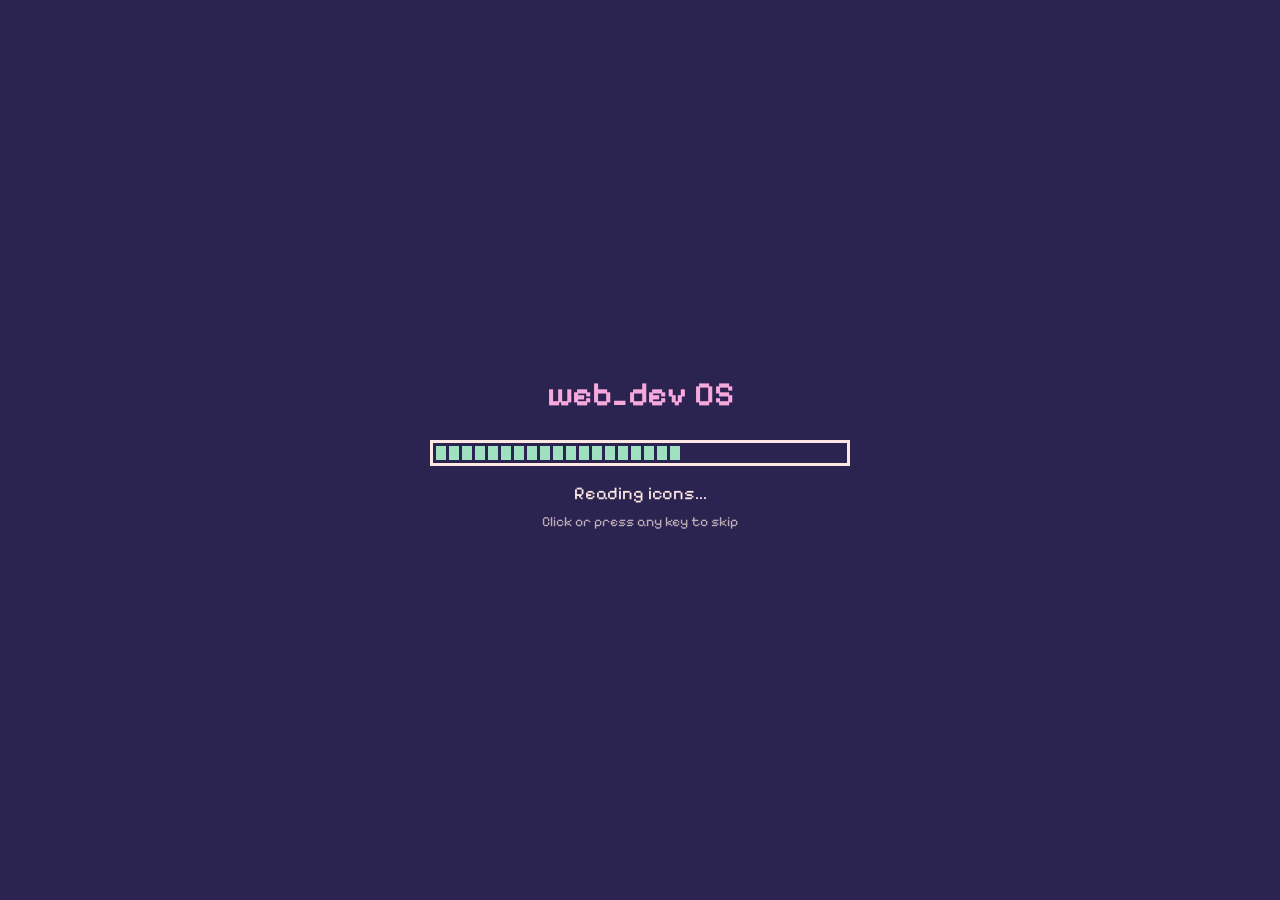
==== index.html @ 63999df5 "Add web_dev" ====
<!DOCTYPE html>
<html lang="en">
<head>
<meta charset="UTF-8">
<meta name="viewport" content="width=device-width, initial-scale=1">
<title>Web Dev Projects</title>
<script>
  try { if (sessionStorage.getItem("webdev:booted")) document.documentElement.classList.add("booted"); }
  catch (err) { document.documentElement.classList.add("booted"); }
</script>

<link rel="icon" type="image/png" href="assets/page_icon.png">
<link rel="preconnect" href="https://fonts.googleapis.com">
<link rel="preconnect" href="https://fonts.gstatic.com" crossorigin>
<link href="https://fonts.googleapis.com/css2?family=Pixelify+Sans:wght@400;600&display=swap" rel="stylesheet">
<link href="https://cdn.jsdelivr.net/npm/bootstrap@5.3.3/dist/css/bootstrap.min.css" rel="stylesheet">
<link href="assets/css/style.css" rel="stylesheet">
<link href="assets/css/desktop.css" rel="stylesheet">
</head>
<body class="d-flex flex-column min-vh-100">
<div class="boot-screen" id="boot" role="status" aria-live="polite">
  <div class="boot-box">
    <p class="boot-title">web_dev OS</p>
    <div class="boot-bar"><div class="fill" id="boot-fill"></div></div>
    <p class="boot-text" id="boot-text">Starting up...</p>
    <p class="boot-skip">Click or press any key to skip</p>
  </div>
</div>


<div class="flex-grow-1 d-flex flex-column flex-md-row">

  <!-- Desktop shortcuts -->
  <nav class="desktop-icons d-flex flex-row flex-md-column flex-wrap align-items-start gap-2 p-3" aria-label="Desktop shortcuts">

    <a class="shortcut d-flex flex-column align-items-center gap-1" href="https://regentesophia.github.io" aria-label="Back to portfolio">
      <img src="assets/portfolio_icon.png" alt="" width="56" height="56">
      <svg class="fallback" viewBox="0 0 16 16" aria-hidden="true" style="display:none">
        <path d="M8 1 L15 7 H13 V14 H3 V7 H1 Z" fill="#fde7e4" stroke="#2b2350" stroke-width="1" stroke-linejoin="round"/>
        <path d="M8 1 L15 7 H1 Z" fill="#f6a9dc" stroke="#2b2350" stroke-width="1" stroke-linejoin="round"/>
        <rect x="7" y="10" width="3" height="4" fill="#b7a4ec" stroke="#2b2350" stroke-width="1"/>
      </svg>
      <span class="label">Portfolio</span>
    </a>

    <a class="shortcut d-flex flex-column align-items-center gap-1" href="https://github.com/regentesophia" target="_blank" rel="noopener" aria-label="GitHub profile (opens in a new tab)">
      <img src="assets/github_icon.png" alt="" width="56" height="56">
      <svg class="fallback" viewBox="0 0 16 16" aria-hidden="true" style="display:none">
        <path d="M2 2 L6 4.5 H10 L14 2 V9 Q14 14 8 14 Q2 14 2 9 Z" fill="#b7a4ec" stroke="#2b2350" stroke-width="1" stroke-linejoin="round"/>
        <rect x="5" y="7" width="2" height="2" fill="#2b2350"/>
        <rect x="9" y="7" width="2" height="2" fill="#2b2350"/>
      </svg>
      <span class="label">GitHub</span>
    </a>

    <a class="shortcut d-flex flex-column align-items-center gap-1" href="mailto:regentesophia@gmail.com" aria-label="Send an email to regentesophia@gmail.com">
      <img src="assets/mail_icon.png" alt="" width="56" height="56">
      <svg class="fallback" viewBox="0 0 16 16" aria-hidden="true" style="display:none">
        <rect x="1" y="3" width="14" height="10" fill="#fde7e4" stroke="#2b2350" stroke-width="1"/>
        <path d="M1 3 L8 9 L15 3" fill="#f6a9dc" stroke="#2b2350" stroke-width="1" stroke-linejoin="round"/>
      </svg>
      <span class="label">Mail</span>
    </a>

    <button type="button" class="shortcut d-flex flex-column align-items-center gap-1" data-action="recycle" aria-label="Recycle Bin">
      <img src="assets/recycle_bin_icon.png" alt="" width="56" height="56">
      <svg class="fallback" viewBox="0 0 16 16" aria-hidden="true" style="display:none">
        <rect x="2" y="2" width="12" height="2" fill="#fde7e4" stroke="#2b2350" stroke-width="1"/>
        <path d="M3 4 H13 L12 14 H4 Z" fill="#9fe0c0" stroke="#2b2350" stroke-width="1" stroke-linejoin="round"/>
        <path d="M6 6 V12 M8 6 V12 M10 6 V12" stroke="#2b2350" stroke-width="1"/>
      </svg>
      <span class="label">Recycle Bin</span>
    </button>

  </nav>

  <main class="desktop-area flex-grow-1 d-flex align-items-center justify-content-center px-3 py-4">
    <section class="retro-window" aria-label="web_dev projects" data-icon="page_icon.png">

      <div class="retro-titlebar d-flex align-items-center gap-2">
        <span class="name flex-grow-1">web_dev</span>
        <button type="button" class="retro-winbtn d-flex align-items-center justify-content-center" data-win="min" aria-label="Minimize">_</button>
        <button type="button" class="retro-winbtn d-flex align-items-center justify-content-center" data-win="max" aria-label="Maximize">&#9633;</button>
        <button type="button" class="retro-winbtn d-flex align-items-center justify-content-center" data-win="close" aria-label="Close">x</button>
      </div>

      <div class="retro-menubar d-flex gap-3" aria-hidden="true">
        <span>File</span><span>Edit</span><span>View</span><span>Help</span>
      </div>

      <div class="retro-toolbar d-flex align-items-center gap-2">
        <a class="btn btn-retro btn-sm" href="https://regentesophia.github.io">&lt; Back</a>
        <span>Address</span>
        <span class="retro-path flex-grow-1 text-truncate">C:\portfolio\web_dev</span>
      </div>

      <div class="retro-body">
        <div class="row g-2">

          <!-- Details pane -->
          <div class="col-12 col-md-4 col-lg-3">
            <aside class="retro-details h-100" id="details" aria-live="polite">
              <div class="details-empty">
                <p class="details-title">File Details</p>
                <p class="details-text">Select a file to see its details.</p>
              </div>

              <div class="details-file" hidden>
                <div class="details-icon">
                  <img id="d-icon" src="assets/bento_icon.png" alt="" width="64" height="64">
                  <svg class="fallback" viewBox="0 0 16 16" aria-hidden="true" style="display:none">
                    <rect x="1" y="1" width="14" height="14" fill="#fde7e4" stroke="#2b2350" stroke-width="1"/>
                    <rect x="2" y="2" width="6" height="6" fill="#f6a9dc"/>
                    <rect x="9" y="2" width="5" height="3" fill="#b7a4ec"/>
                    <rect x="9" y="6" width="5" height="8" fill="#9fe0c0"/>
                    <rect x="2" y="9" width="6" height="5" fill="#b7a4ec"/>
                  </svg>
                </div>
                <p class="details-title" id="d-name"></p>
                <dl class="details-meta">
                  <dt>Type</dt><dd id="d-type"></dd>
                  <dt>Modified</dt><dd id="d-modified"></dd>
                </dl>
                <p class="details-text" id="d-desc"></p>
                <a class="btn btn-retro btn-sm" id="d-open" href="#">Open</a>
              </div>
            </aside>
          </div>

          <!-- File area -->
          <div class="col-12 col-md-8 col-lg-9">
            <div class="retro-content h-100" id="files">
              <div class="row row-cols-3 row-cols-sm-4 row-cols-lg-5 g-3">

                <div class="col">
                  <a class="file d-flex flex-column align-items-center gap-2"
                     href="activity01_bento/index.html" id="bento" aria-label="Open activity01_bento"
                     data-name="activity01_bento"
                     data-type="Web project"
                     data-modified="Oct 13, 2026"
                     data-desc="A retro-themed to-do board with tasks, deadlines, a sticky note and a focus timer. Saves in your browser.">
                    <img src="assets/bento_icon.png" alt="" width="64" height="64">
                    <svg class="fallback" viewBox="0 0 16 16" aria-hidden="true" style="display:none">
                      <rect x="1" y="1" width="14" height="14" fill="#fde7e4" stroke="#2b2350" stroke-width="1"/>
                      <rect x="2" y="2" width="6" height="6" fill="#f6a9dc"/>
                      <rect x="9" y="2" width="5" height="3" fill="#b7a4ec"/>
                      <rect x="9" y="6" width="5" height="8" fill="#9fe0c0"/>
                      <rect x="2" y="9" width="6" height="5" fill="#b7a4ec"/>
                    </svg>
                    <span class="label">activity01_bento</span>
                  </a>
                </div>

              </div>
            </div>
          </div>

        </div>
      </div>

      <div class="retro-statusbar d-flex justify-content-between">
        <span>1 object(s)</span>
        <span id="hint">Double-click to open</span>
      </div>

    </section>
  </main>

</div>

<footer class="retro-taskbar d-flex align-items-center gap-2">
  <button type="button" class="start" id="start-button" aria-haspopup="menu" aria-expanded="false">Start</button>
  <button type="button" class="task" aria-pressed="true">web_dev</button>
  <span class="clock ms-auto" id="clock">--:--</span>
</footer>

<!-- Recycle Bin message -->
<dialog class="retro-dialog" id="recycle-dialog" aria-labelledby="rd-title">
  <div class="retro-titlebar"><span class="name" id="rd-title">Recycle Bin</span></div>
  <div class="p-3">
    <p class="mb-3">The Recycle Bin is empty.</p>
    <form method="dialog" class="text-end">
      <button class="btn btn-retro btn-sm">OK</button>
    </form>
  </div>
</dialog>

<script src="assets/js/main.js"></script>
<script src="assets/js/desktop.js"></script>
</body>
</html>
---- assets/css/style.css ----
/* Retro desktop theme for web_dev landing page.
   Loaded after Bootstrap, so these rules override its defaults. */

:root {
  --desktop: #3e8b95;
  --desktop-dot: #3a8089;
  --ink: #2b2350;
  --cream: #fde7e4;
  --paper: #fff6f4;
  --pink: #f6a9dc;
  --lavender: #b7a4ec;
  --mint: #9fe0c0;
  --lilac: #ece6fb;
  --shadow: #1f4f57;
}

body {
  font-family: "Pixelify Sans", "Courier New", monospace;
  color: var(--ink);
  background-color: var(--desktop);
  background-image: radial-gradient(var(--desktop-dot) 1px, transparent 1px);
  background-size: 4px 4px;
  padding-top: env(safe-area-inset-top, 0px);
}

/* Window */
.retro-window {
  width: min(1000px, 100%);
  background: var(--cream);
  border: 3px solid var(--ink);
  box-shadow: 6px 6px 0 var(--shadow);
}

.retro-titlebar {
  background: var(--lavender);
  border-bottom: 3px solid var(--ink);
  padding: 4px 6px;
}
.retro-titlebar .name { font-weight: 600; font-size: 18px; }

.retro-winbtn {
  width: 22px;
  height: 22px;
  background: var(--cream);
  border: 2px solid var(--ink);
  box-shadow: inset -2px -2px 0 var(--pink);
  font-size: 14px;
  line-height: 1;
}

.retro-menubar {
  background: var(--pink);
  border-bottom: 3px solid var(--ink);
  padding: 3px 12px;
  font-size: 16px;
}

.retro-toolbar {
  border-bottom: 3px solid var(--ink);
  padding: 6px 10px;
  font-size: 16px;
}
.retro-path {
  background: var(--paper);
  border: 2px solid var(--ink);
  padding: 2px 8px;
}

/* Retro button (Bootstrap .btn base, restyled) */
.btn-retro {
  --bs-btn-color: var(--ink);
  --bs-btn-bg: var(--cream);
  --bs-btn-border-color: var(--ink);
  --bs-btn-hover-color: var(--ink);
  --bs-btn-hover-bg: var(--lavender);
  --bs-btn-hover-border-color: var(--ink);
  --bs-btn-active-color: var(--ink);
  --bs-btn-active-bg: var(--lavender);
  --bs-btn-active-border-color: var(--ink);
  --bs-btn-focus-shadow-rgb: 43, 35, 80;
  --bs-btn-border-width: 2px;
  --bs-btn-border-radius: 0;
  --bs-btn-padding-y: 1px;
  --bs-btn-padding-x: 10px;
  --bs-btn-font-size: 16px;
  font-family: inherit;
  box-shadow: inset -2px -2px 0 var(--pink);
  white-space: nowrap;
}
.btn-retro:active { box-shadow: inset 2px 2px 0 var(--pink); }

.retro-body { margin: 10px; }

.retro-content {
  min-height: 420px;
  padding: 18px;
  background: var(--paper);
  border: 3px solid var(--ink);
  box-shadow: inset 3px 3px 0 var(--pink);
}

.retro-statusbar {
  padding: 4px 12px 8px;
  font-size: 15px;
}

/* File icon */
.file {
  width: 100%;
  padding: 8px 4px;
  color: var(--ink);
  text-decoration: none;
  text-align: center;
  border: 2px solid transparent;
  cursor: pointer;
  outline: none;
}
.file:hover { color: var(--ink); }
.file img,
.file .fallback {
  width: 64px;
  height: 64px;
  image-rendering: pixelated;
  object-fit: contain;
}
.file .label {
  font-size: 16px;
  line-height: 1.15;
  padding: 1px 4px;
  word-break: break-word;
}
.file.selected,
.file:focus-visible { border: 2px dotted var(--ink); }
.file.selected .label,
.file:focus-visible .label {
  background: var(--ink);
  color: var(--cream);
}

/* Details pane */
.retro-details {
  padding: 14px;
  background: var(--lilac);
  border: 3px solid var(--ink);
  box-shadow: inset 3px 3px 0 var(--lavender);
}
.details-title {
  margin: 0 0 8px;
  font-weight: 600;
  font-size: 18px;
  line-height: 1.15;
  word-break: break-word;
}
.details-text {
  margin: 0 0 12px;
  font-size: 15px;
  line-height: 1.3;
}
.details-icon { margin-bottom: 10px; }
.details-icon img,
.details-icon .fallback {
  width: 64px;
  height: 64px;
  image-rendering: pixelated;
  object-fit: contain;
}
.details-meta {
  display: grid;
  grid-template-columns: auto 1fr;
  gap: 2px 10px;
  margin: 0 0 12px;
  padding: 8px 0;
  border-top: 2px solid var(--ink);
  border-bottom: 2px solid var(--ink);
  font-size: 15px;
}
.details-meta dt { font-weight: 600; }
.details-meta dd { margin: 0; }

/* Desktop shortcuts (sit on the teal desktop, outside the window) */
.desktop-icons { flex: 0 0 auto; }
@media (min-width: 768px) {
  .desktop-icons { width: 128px; }
}
.desktop-area { min-width: 0; }

.shortcut {
  width: 96px;
  padding: 6px 4px;
  background: none;
  border: 2px solid transparent;
  color: var(--cream);
  font: inherit;
  text-align: center;
  text-decoration: none;
  cursor: pointer;
  outline: none;
}
.shortcut:hover { color: var(--cream); }
.shortcut img,
.shortcut .fallback {
  width: 56px;
  height: 56px;
  image-rendering: pixelated;
  object-fit: contain;
  filter: drop-shadow(2px 2px 0 var(--shadow));
}
.shortcut .label {
  font-size: 16px;
  line-height: 1.15;
  padding: 1px 4px;
  text-shadow: 1px 1px 0 var(--shadow);
  word-break: break-word;
}
.shortcut.selected,
.shortcut:focus-visible { border: 2px dotted var(--cream); }
.shortcut.selected .label,
.shortcut:focus-visible .label {
  background: var(--ink);
  color: var(--cream);
  text-shadow: none;
}

/* Message dialog */
.retro-dialog {
  width: min(320px, 90vw);
  padding: 0;
  color: var(--ink);
  font-family: inherit;
  background: var(--cream);
  border: 3px solid var(--ink);
  box-shadow: 6px 6px 0 var(--shadow);
}
.retro-dialog::backdrop { background: rgba(31, 79, 87, 0.55); }
.retro-dialog .retro-titlebar .name { font-weight: 600; font-size: 18px; }

/* Taskbar */
.retro-taskbar {
  background: var(--pink);
  border-top: 3px solid var(--ink);
  padding: 6px 8px calc(6px + env(safe-area-inset-bottom, 0px));
  font-size: 17px;
}
.retro-taskbar .start,
.retro-taskbar .task,
.retro-taskbar .clock {
  border: 2px solid var(--ink);
  background: var(--cream);
  padding: 2px 12px;
}
.retro-taskbar .start { font-weight: 600; box-shadow: inset -2px -2px 0 var(--lavender); }
.retro-taskbar .task { flex: 1; max-width: 220px; background: var(--lavender); }

@media (max-width: 480px) {
  .retro-content { min-height: 240px; }
}
---- assets/css/desktop.css ----
/* Shared desktop behavior styles: window buttons, Start menu, boot screen,
   pop-in animation and pixel cursors. Load this AFTER style.css (and bento.css). */

/* ---------- Window buttons and title bar ---------- */
.retro-titlebar { user-select: none; touch-action: none; }
.retro-winbtn {
  padding: 0;
  color: var(--ink);
  font-family: inherit;
}
.retro-winbtn:hover { background: var(--pink); }
.retro-winbtn:active { box-shadow: inset 2px 2px 0 var(--pink); }
.retro-winbtn:focus-visible { outline: 2px dotted var(--ink); outline-offset: 1px; }

/* Pop-in animation (used when a window is reopened or restored) */
@keyframes win-pop {
  0%   { transform: scale(0.2); opacity: 0; }
  60%  { transform: scale(1.04); opacity: 1; }
  100% { transform: scale(1); opacity: 1; }
}
.retro-window.pop-in {
  transform-origin: center;
  animation: win-pop 0.4s steps(6, end) both;
}

/* Maximized window */
.retro-window.is-maximized {
  display: flex;
  flex-direction: column;
  align-self: stretch;
  width: 100%;
  max-width: none;
}
.retro-window.is-maximized .retro-body {
  display: flex;
  flex-direction: column;
  flex: 1 1 auto;
}
.retro-window.is-maximized .retro-body > * { flex: 1 1 auto; }

/* ---------- Taskbar buttons ---------- */
.retro-taskbar { position: relative; }
.retro-taskbar .start,
.retro-taskbar .task {
  color: var(--ink);
  font: inherit;
  text-align: left;
}
.retro-taskbar .start { font-weight: 600; }
.retro-taskbar .start[aria-expanded="true"] {
  background: var(--lavender);
  box-shadow: inset 2px 2px 0 var(--pink);
}
.retro-taskbar .task[aria-pressed="false"] { background: var(--cream); }

/* ---------- Start menu ---------- */
.start-menu {
  position: absolute;
  left: 8px;
  bottom: 100%;
  z-index: 50;
  min-width: 230px;
  padding: 4px;
  background: var(--cream);
  border: 3px solid var(--ink);
  box-shadow: 6px 6px 0 var(--shadow);
}
.start-item {
  display: flex;
  align-items: center;
  gap: 10px;
  width: 100%;
  padding: 6px 10px;
  color: var(--ink);
  font: inherit;
  font-size: 17px;
  text-align: left;
  text-decoration: none;
  background: none;
  border: 0;
  outline: none;
}
.start-item:hover,
.start-item:focus-visible { color: var(--cream); background: var(--ink); }
.start-sep { margin: 4px 2px; border-top: 2px solid var(--ink); }
.start-dot { flex: 0 0 auto; width: 14px; height: 14px; border: 2px solid currentColor; }
.dot-pink { background: var(--pink); }
.dot-lavender { background: var(--lavender); }
.dot-mint { background: var(--mint); }
.dot-lilac { background: var(--lilac); }
.dot-ink { background: var(--ink); }

/* ---------- Reopen icon (shown while the window is closed) ---------- */
.reopen-icon {
  display: flex;
  flex-direction: column;
  align-items: center;
  gap: 4px;
}
.reopen-icon[hidden] { display: none; }
.desktop-icons.desktop-icons-float {
  position: fixed;
  top: 12px;
  left: 12px;
  z-index: 5;
  width: auto;
  padding: 0;
}

/* ---------- Boot screen (landing page) ---------- */
html.booted .boot-screen { display: none; }
.boot-screen {
  position: fixed;
  inset: 0;
  z-index: 2000;
  display: grid;
  place-items: center;
  padding: 24px;
  color: var(--cream);
  font-family: "Pixelify Sans", "Courier New", monospace;
  background: var(--ink);
}
.boot-box { width: min(420px, 100%); text-align: center; }
.boot-title { margin: 0 0 20px; color: var(--pink); font-size: 34px; font-weight: 600; }
.boot-bar { height: 26px; padding: 3px; border: 3px solid var(--cream); }
.boot-bar .fill {
  width: 0;
  height: 100%;
  background: repeating-linear-gradient(90deg, var(--mint) 0 10px, transparent 10px 13px);
  transition: width 0.18s steps(2);
}
.boot-text { margin: 14px 0 4px; font-size: 18px; }
.boot-skip { margin: 0; font-size: 14px; opacity: 0.7; }

/* ---------- Shut Down screen (joke) ---------- */
.shutdown {
  position: fixed;
  inset: 0;
  z-index: 3000;
  display: grid;
  place-content: center;
  gap: 10px;
  padding: 24px;
  color: var(--pink);
  font-family: "Pixelify Sans", "Courier New", monospace;
  text-align: center;
  background: #000;
  outline: none;
}
.shutdown[hidden] { display: none; }
.shutdown p { margin: 0; font-size: 22px; }
.shutdown .small { color: var(--cream); font-size: 14px; opacity: 0.7; }

/* ---------- Pixel cursors ---------- */
html { cursor: url("data:image/svg+xml,%3Csvg xmlns='http://www.w3.org/2000/svg' width='24' height='36' viewBox='0 0 12 18' shape-rendering='crispEdges'%3E%3Crect x='0' y='0' width='1' height='1' fill='%232b2350'/%3E%3Crect x='0' y='1' width='2' height='1' fill='%232b2350'/%3E%3Crect x='0' y='2' width='1' height='1' fill='%232b2350'/%3E%3Crect x='1' y='2' width='1' height='1' fill='%23fde7e4'/%3E%3Crect x='2' y='2' width='1' height='1' fill='%232b2350'/%3E%3Crect x='0' y='3' width='1' height='1' fill='%232b2350'/%3E%3Crect x='1' y='3' width='2' height='1' fill='%23fde7e4'/%3E%3Crect x='3' y='3' width='1' height='1' fill='%232b2350'/%3E%3Crect x='0' y='4' width='1' height='1' fill='%232b2350'/%3E%3Crect x='1' y='4' width='3' height='1' fill='%23fde7e4'/%3E%3Crect x='4' y='4' width='1' height='1' fill='%232b2350'/%3E%3Crect x='0' y='5' width='1' height='1' fill='%232b2350'/%3E%3Crect x='1' y='5' width='4' height='1' fill='%23fde7e4'/%3E%3Crect x='5' y='5' width='1' height='1' fill='%232b2350'/%3E%3Crect x='0' y='6' width='1' height='1' fill='%232b2350'/%3E%3Crect x='1' y='6' width='5' height='1' fill='%23fde7e4'/%3E%3Crect x='6' y='6' width='1' height='1' fill='%232b2350'/%3E%3Crect x='0' y='7' width='1' height='1' fill='%232b2350'/%3E%3Crect x='1' y='7' width='6' height='1' fill='%23fde7e4'/%3E%3Crect x='7' y='7' width='1' height='1' fill='%232b2350'/%3E%3Crect x='0' y='8' width='1' height='1' fill='%232b2350'/%3E%3Crect x='1' y='8' width='7' height='1' fill='%23fde7e4'/%3E%3Crect x='8' y='8' width='1' height='1' fill='%232b2350'/%3E%3Crect x='0' y='9' width='1' height='1' fill='%232b2350'/%3E%3Crect x='1' y='9' width='8' height='1' fill='%23fde7e4'/%3E%3Crect x='9' y='9' width='1' height='1' fill='%232b2350'/%3E%3Crect x='0' y='10' width='1' height='1' fill='%232b2350'/%3E%3Crect x='1' y='10' width='9' height='1' fill='%23fde7e4'/%3E%3Crect x='10' y='10' width='1' height='1' fill='%232b2350'/%3E%3Crect x='0' y='11' width='1' height='1' fill='%232b2350'/%3E%3Crect x='1' y='11' width='6' height='1' fill='%23fde7e4'/%3E%3Crect x='7' y='11' width='5' height='1' fill='%232b2350'/%3E%3Crect x='0' y='12' width='1' height='1' fill='%232b2350'/%3E%3Crect x='1' y='12' width='2' height='1' fill='%23fde7e4'/%3E%3Crect x='3' y='12' width='1' height='1' fill='%232b2350'/%3E%3Crect x='4' y='12' width='2' height='1' fill='%23fde7e4'/%3E%3Crect x='6' y='12' width='1' height='1' fill='%232b2350'/%3E%3Crect x='0' y='13' width='1' height='1' fill='%232b2350'/%3E%3Crect x='1' y='13' width='1' height='1' fill='%23fde7e4'/%3E%3Crect x='2' y='13' width='1' height='1' fill='%232b2350'/%3E%3Crect x='4' y='13' width='1' height='1' fill='%232b2350'/%3E%3Crect x='5' y='13' width='2' height='1' fill='%23fde7e4'/%3E%3Crect x='7' y='13' width='1' height='1' fill='%232b2350'/%3E%3Crect x='0' y='14' width='2' height='1' fill='%232b2350'/%3E%3Crect x='4' y='14' width='1' height='1' fill='%232b2350'/%3E%3Crect x='5' y='14' width='2' height='1' fill='%23fde7e4'/%3E%3Crect x='7' y='14' width='1' height='1' fill='%232b2350'/%3E%3Crect x='0' y='15' width='1' height='1' fill='%232b2350'/%3E%3Crect x='5' y='15' width='1' height='1' fill='%232b2350'/%3E%3Crect x='6' y='15' width='2' height='1' fill='%23fde7e4'/%3E%3Crect x='8' y='15' width='1' height='1' fill='%232b2350'/%3E%3Crect x='5' y='16' width='1' height='1' fill='%232b2350'/%3E%3Crect x='6' y='16' width='2' height='1' fill='%23fde7e4'/%3E%3Crect x='8' y='16' width='1' height='1' fill='%232b2350'/%3E%3Crect x='6' y='17' width='2' height='1' fill='%232b2350'/%3E%3C/svg%3E") 0 0, default; }

a[href], button:not(:disabled), .btn, summary, select, label,
input[type="checkbox"], [role="menuitem"],
.file, .shortcut, .retro-winbtn, .retro-x, .retro-check {
  cursor: url("data:image/svg+xml,%3Csvg xmlns='http://www.w3.org/2000/svg' width='24' height='36' viewBox='0 0 12 18' shape-rendering='crispEdges'%3E%3Crect x='0' y='0' width='1' height='1' fill='%232b2350'/%3E%3Crect x='0' y='1' width='2' height='1' fill='%232b2350'/%3E%3Crect x='0' y='2' width='1' height='1' fill='%232b2350'/%3E%3Crect x='1' y='2' width='1' height='1' fill='%23f6a9dc'/%3E%3Crect x='2' y='2' width='1' height='1' fill='%232b2350'/%3E%3Crect x='0' y='3' width='1' height='1' fill='%232b2350'/%3E%3Crect x='1' y='3' width='2' height='1' fill='%23f6a9dc'/%3E%3Crect x='3' y='3' width='1' height='1' fill='%232b2350'/%3E%3Crect x='0' y='4' width='1' height='1' fill='%232b2350'/%3E%3Crect x='1' y='4' width='3' height='1' fill='%23f6a9dc'/%3E%3Crect x='4' y='4' width='1' height='1' fill='%232b2350'/%3E%3Crect x='0' y='5' width='1' height='1' fill='%232b2350'/%3E%3Crect x='1' y='5' width='4' height='1' fill='%23f6a9dc'/%3E%3Crect x='5' y='5' width='1' height='1' fill='%232b2350'/%3E%3Crect x='0' y='6' width='1' height='1' fill='%232b2350'/%3E%3Crect x='1' y='6' width='5' height='1' fill='%23f6a9dc'/%3E%3Crect x='6' y='6' width='1' height='1' fill='%232b2350'/%3E%3Crect x='0' y='7' width='1' height='1' fill='%232b2350'/%3E%3Crect x='1' y='7' width='6' height='1' fill='%23f6a9dc'/%3E%3Crect x='7' y='7' width='1' height='1' fill='%232b2350'/%3E%3Crect x='0' y='8' width='1' height='1' fill='%232b2350'/%3E%3Crect x='1' y='8' width='7' height='1' fill='%23f6a9dc'/%3E%3Crect x='8' y='8' width='1' height='1' fill='%232b2350'/%3E%3Crect x='0' y='9' width='1' height='1' fill='%232b2350'/%3E%3Crect x='1' y='9' width='8' height='1' fill='%23f6a9dc'/%3E%3Crect x='9' y='9' width='1' height='1' fill='%232b2350'/%3E%3Crect x='0' y='10' width='1' height='1' fill='%232b2350'/%3E%3Crect x='1' y='10' width='9' height='1' fill='%23f6a9dc'/%3E%3Crect x='10' y='10' width='1' height='1' fill='%232b2350'/%3E%3Crect x='0' y='11' width='1' height='1' fill='%232b2350'/%3E%3Crect x='1' y='11' width='6' height='1' fill='%23f6a9dc'/%3E%3Crect x='7' y='11' width='5' height='1' fill='%232b2350'/%3E%3Crect x='0' y='12' width='1' height='1' fill='%232b2350'/%3E%3Crect x='1' y='12' width='2' height='1' fill='%23f6a9dc'/%3E%3Crect x='3' y='12' width='1' height='1' fill='%232b2350'/%3E%3Crect x='4' y='12' width='2' height='1' fill='%23f6a9dc'/%3E%3Crect x='6' y='12' width='1' height='1' fill='%232b2350'/%3E%3Crect x='0' y='13' width='1' height='1' fill='%232b2350'/%3E%3Crect x='1' y='13' width='1' height='1' fill='%23f6a9dc'/%3E%3Crect x='2' y='13' width='1' height='1' fill='%232b2350'/%3E%3Crect x='4' y='13' width='1' height='1' fill='%232b2350'/%3E%3Crect x='5' y='13' width='2' height='1' fill='%23f6a9dc'/%3E%3Crect x='7' y='13' width='1' height='1' fill='%232b2350'/%3E%3Crect x='0' y='14' width='2' height='1' fill='%232b2350'/%3E%3Crect x='4' y='14' width='1' height='1' fill='%232b2350'/%3E%3Crect x='5' y='14' width='2' height='1' fill='%23f6a9dc'/%3E%3Crect x='7' y='14' width='1' height='1' fill='%232b2350'/%3E%3Crect x='0' y='15' width='1' height='1' fill='%232b2350'/%3E%3Crect x='5' y='15' width='1' height='1' fill='%232b2350'/%3E%3Crect x='6' y='15' width='2' height='1' fill='%23f6a9dc'/%3E%3Crect x='8' y='15' width='1' height='1' fill='%232b2350'/%3E%3Crect x='5' y='16' width='1' height='1' fill='%232b2350'/%3E%3Crect x='6' y='16' width='2' height='1' fill='%23f6a9dc'/%3E%3Crect x='8' y='16' width='1' height='1' fill='%232b2350'/%3E%3Crect x='6' y='17' width='2' height='1' fill='%232b2350'/%3E%3C/svg%3E") 0 0, pointer;
}
input[type="text"], input[type="date"], textarea { cursor: text; }

.boot-screen, .boot-screen *, .shutdown {
  cursor: url("data:image/svg+xml,%3Csvg xmlns='http://www.w3.org/2000/svg' width='22' height='22' viewBox='0 0 11 11' shape-rendering='crispEdges'%3E%3Crect x='0' y='0' width='11' height='1' fill='%232b2350'/%3E%3Crect x='0' y='1' width='1' height='1' fill='%232b2350'/%3E%3Crect x='1' y='1' width='9' height='1' fill='%23fde7e4'/%3E%3Crect x='10' y='1' width='1' height='1' fill='%232b2350'/%3E%3Crect x='1' y='2' width='1' height='1' fill='%232b2350'/%3E%3Crect x='2' y='2' width='7' height='1' fill='%23fde7e4'/%3E%3Crect x='9' y='2' width='1' height='1' fill='%232b2350'/%3E%3Crect x='2' y='3' width='1' height='1' fill='%232b2350'/%3E%3Crect x='3' y='3' width='5' height='1' fill='%23fde7e4'/%3E%3Crect x='8' y='3' width='1' height='1' fill='%232b2350'/%3E%3Crect x='3' y='4' width='1' height='1' fill='%232b2350'/%3E%3Crect x='4' y='4' width='3' height='1' fill='%23fde7e4'/%3E%3Crect x='7' y='4' width='1' height='1' fill='%232b2350'/%3E%3Crect x='4' y='5' width='1' height='1' fill='%232b2350'/%3E%3Crect x='5' y='5' width='1' height='1' fill='%23fde7e4'/%3E%3Crect x='6' y='5' width='1' height='1' fill='%232b2350'/%3E%3Crect x='3' y='6' width='1' height='1' fill='%232b2350'/%3E%3Crect x='4' y='6' width='3' height='1' fill='%23f6a9dc'/%3E%3Crect x='7' y='6' width='1' height='1' fill='%232b2350'/%3E%3Crect x='2' y='7' width='1' height='1' fill='%232b2350'/%3E%3Crect x='3' y='7' width='5' height='1' fill='%23f6a9dc'/%3E%3Crect x='8' y='7' width='1' height='1' fill='%232b2350'/%3E%3Crect x='1' y='8' width='1' height='1' fill='%232b2350'/%3E%3Crect x='2' y='8' width='7' height='1' fill='%23f6a9dc'/%3E%3Crect x='9' y='8' width='1' height='1' fill='%232b2350'/%3E%3Crect x='0' y='9' width='1' height='1' fill='%232b2350'/%3E%3Crect x='1' y='9' width='9' height='1' fill='%23f6a9dc'/%3E%3Crect x='10' y='9' width='1' height='1' fill='%232b2350'/%3E%3Crect x='0' y='10' width='11' height='1' fill='%232b2350'/%3E%3C/svg%3E") 11 11, wait;
}

@media (prefers-reduced-motion: reduce) {
  .retro-window.pop-in { animation: none; }
  .boot-screen { display: none; }
}
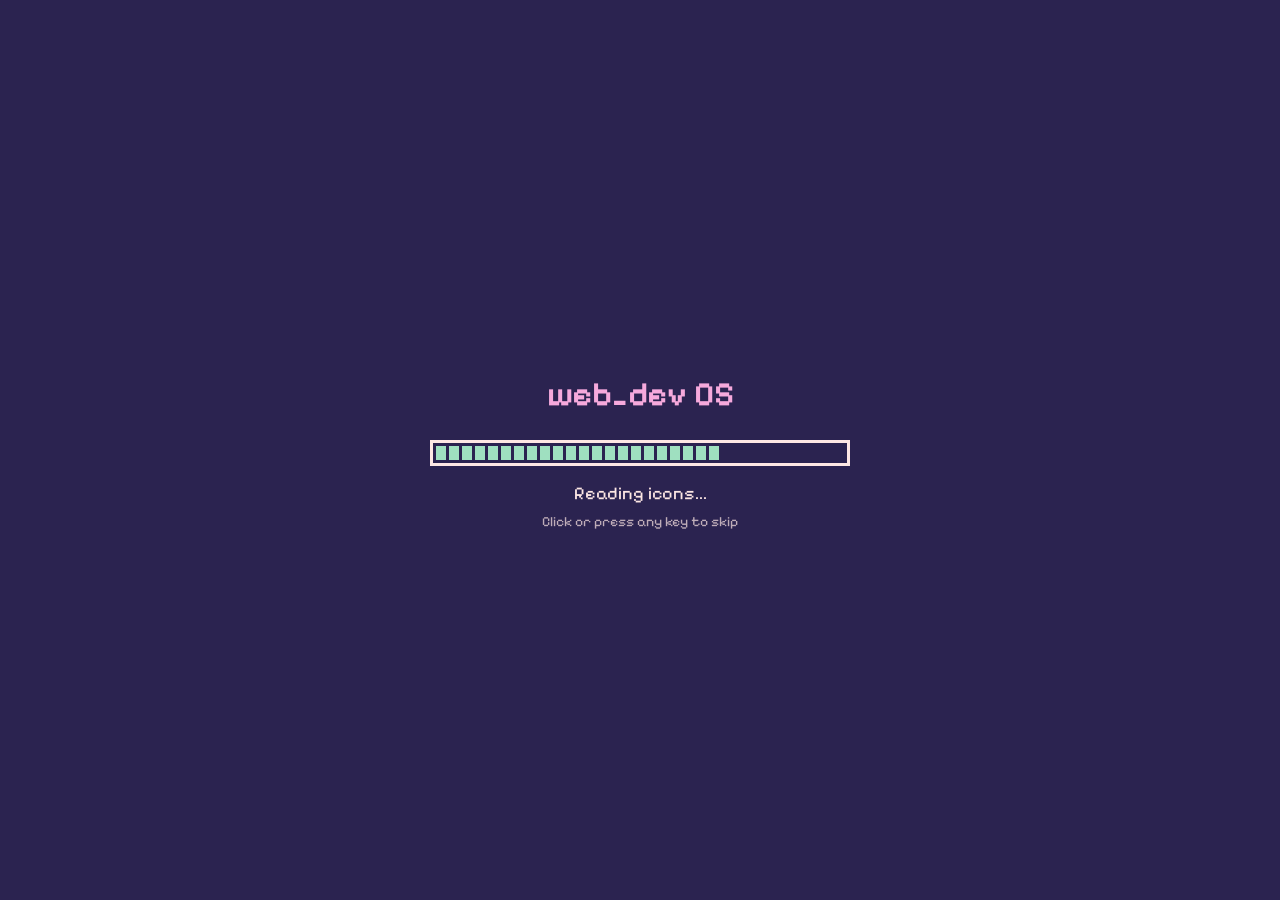
==== commit d6b06b01: "added activity02_json and some clean ups" ====
--- a/index.html
+++ b/index.html
@@ -5,6 +5,7 @@
 <meta name="viewport" content="width=device-width, initial-scale=1">
 <title>Web Dev Projects</title>
 <script>
+  // Skip the boot screen if it already ran in this browser session
   try { if (sessionStorage.getItem("webdev:booted")) document.documentElement.classList.add("booted"); }
   catch (err) { document.documentElement.classList.add("booted"); }
 </script>
@@ -18,6 +19,7 @@
 <link href="assets/css/desktop.css" rel="stylesheet">
 </head>
 <body class="d-flex flex-column min-vh-100">
+<!-- Boot screen (shown once per browser session) -->
 <div class="boot-screen" id="boot" role="status" aria-live="polite">
   <div class="boot-box">
     <p class="boot-title">web_dev OS</p>
@@ -127,7 +129,8 @@
             </aside>
           </div>
 
-          <!-- File area -->
+          <!-- File area. Each file is one column in the inner row.
+               Edit the data-* attributes to change what the details pane shows. -->
           <div class="col-12 col-md-8 col-lg-9">
             <div class="retro-content h-100" id="files">
               <div class="row row-cols-3 row-cols-sm-4 row-cols-lg-5 g-3">
@@ -151,6 +154,23 @@
                   </a>
                 </div>
 
+              <div class="col">
+                <a class="file d-flex flex-column align-items-center gap-2"
+                   href="activity02_json/index.html" id="json" aria-label="Open activity02_json"
+                   data-name="activity02_json"
+                   data-type="Web project"
+                   data-modified="Oct 23, 2026"
+                   data-desc="A JSON-powered gallery of Genshin Impact characters, shown as cards with portrait, element, weapon and intro.">
+                  <img src="assets/json_icon.png" alt="" width="64" height="64">
+                  <svg class="fallback" viewBox="0 0 16 16" aria-hidden="true" style="display:none" shape-rendering="crispEdges">
+                    <rect x="1" y="1" width="14" height="14" fill="#fde7e4" stroke="#2b2350" stroke-width="1"/>
+                    <path d="M7 4 H6 V7 H5 V9 H6 V12 H7" fill="none" stroke="#2b2350" stroke-width="1"/>
+                    <path d="M9 4 H10 V7 H11 V9 H10 V12 H9" fill="none" stroke="#2b2350" stroke-width="1"/>
+                  </svg>
+                  <span class="label">activity02_json</span>
+                </a>
+              </div>
+
               </div>
             </div>
           </div>
@@ -159,7 +179,7 @@
       </div>
 
       <div class="retro-statusbar d-flex justify-content-between">
-        <span>1 object(s)</span>
+        <span>2 object(s)</span>
         <span id="hint">Double-click to open</span>
       </div>
 
@@ -188,4 +208,4 @@
 <script src="assets/js/main.js"></script>
 <script src="assets/js/desktop.js"></script>
 </body>
-</html>+</html>
--- a/assets/css/desktop.css
+++ b/assets/css/desktop.css
@@ -155,7 +155,7 @@
 html { cursor: url("data:image/svg+xml,%3Csvg xmlns='http://www.w3.org/2000/svg' width='24' height='36' viewBox='0 0 12 18' shape-rendering='crispEdges'%3E%3Crect x='0' y='0' width='1' height='1' fill='%232b2350'/%3E%3Crect x='0' y='1' width='2' height='1' fill='%232b2350'/%3E%3Crect x='0' y='2' width='1' height='1' fill='%232b2350'/%3E%3Crect x='1' y='2' width='1' height='1' fill='%23fde7e4'/%3E%3Crect x='2' y='2' width='1' height='1' fill='%232b2350'/%3E%3Crect x='0' y='3' width='1' height='1' fill='%232b2350'/%3E%3Crect x='1' y='3' width='2' height='1' fill='%23fde7e4'/%3E%3Crect x='3' y='3' width='1' height='1' fill='%232b2350'/%3E%3Crect x='0' y='4' width='1' height='1' fill='%232b2350'/%3E%3Crect x='1' y='4' width='3' height='1' fill='%23fde7e4'/%3E%3Crect x='4' y='4' width='1' height='1' fill='%232b2350'/%3E%3Crect x='0' y='5' width='1' height='1' fill='%232b2350'/%3E%3Crect x='1' y='5' width='4' height='1' fill='%23fde7e4'/%3E%3Crect x='5' y='5' width='1' height='1' fill='%232b2350'/%3E%3Crect x='0' y='6' width='1' height='1' fill='%232b2350'/%3E%3Crect x='1' y='6' width='5' height='1' fill='%23fde7e4'/%3E%3Crect x='6' y='6' width='1' height='1' fill='%232b2350'/%3E%3Crect x='0' y='7' width='1' height='1' fill='%232b2350'/%3E%3Crect x='1' y='7' width='6' height='1' fill='%23fde7e4'/%3E%3Crect x='7' y='7' width='1' height='1' fill='%232b2350'/%3E%3Crect x='0' y='8' width='1' height='1' fill='%232b2350'/%3E%3Crect x='1' y='8' width='7' height='1' fill='%23fde7e4'/%3E%3Crect x='8' y='8' width='1' height='1' fill='%232b2350'/%3E%3Crect x='0' y='9' width='1' height='1' fill='%232b2350'/%3E%3Crect x='1' y='9' width='8' height='1' fill='%23fde7e4'/%3E%3Crect x='9' y='9' width='1' height='1' fill='%232b2350'/%3E%3Crect x='0' y='10' width='1' height='1' fill='%232b2350'/%3E%3Crect x='1' y='10' width='9' height='1' fill='%23fde7e4'/%3E%3Crect x='10' y='10' width='1' height='1' fill='%232b2350'/%3E%3Crect x='0' y='11' width='1' height='1' fill='%232b2350'/%3E%3Crect x='1' y='11' width='6' height='1' fill='%23fde7e4'/%3E%3Crect x='7' y='11' width='5' height='1' fill='%232b2350'/%3E%3Crect x='0' y='12' width='1' height='1' fill='%232b2350'/%3E%3Crect x='1' y='12' width='2' height='1' fill='%23fde7e4'/%3E%3Crect x='3' y='12' width='1' height='1' fill='%232b2350'/%3E%3Crect x='4' y='12' width='2' height='1' fill='%23fde7e4'/%3E%3Crect x='6' y='12' width='1' height='1' fill='%232b2350'/%3E%3Crect x='0' y='13' width='1' height='1' fill='%232b2350'/%3E%3Crect x='1' y='13' width='1' height='1' fill='%23fde7e4'/%3E%3Crect x='2' y='13' width='1' height='1' fill='%232b2350'/%3E%3Crect x='4' y='13' width='1' height='1' fill='%232b2350'/%3E%3Crect x='5' y='13' width='2' height='1' fill='%23fde7e4'/%3E%3Crect x='7' y='13' width='1' height='1' fill='%232b2350'/%3E%3Crect x='0' y='14' width='2' height='1' fill='%232b2350'/%3E%3Crect x='4' y='14' width='1' height='1' fill='%232b2350'/%3E%3Crect x='5' y='14' width='2' height='1' fill='%23fde7e4'/%3E%3Crect x='7' y='14' width='1' height='1' fill='%232b2350'/%3E%3Crect x='0' y='15' width='1' height='1' fill='%232b2350'/%3E%3Crect x='5' y='15' width='1' height='1' fill='%232b2350'/%3E%3Crect x='6' y='15' width='2' height='1' fill='%23fde7e4'/%3E%3Crect x='8' y='15' width='1' height='1' fill='%232b2350'/%3E%3Crect x='5' y='16' width='1' height='1' fill='%232b2350'/%3E%3Crect x='6' y='16' width='2' height='1' fill='%23fde7e4'/%3E%3Crect x='8' y='16' width='1' height='1' fill='%232b2350'/%3E%3Crect x='6' y='17' width='2' height='1' fill='%232b2350'/%3E%3C/svg%3E") 0 0, default; }
 
 a[href], button:not(:disabled), .btn, summary, select, label,
-input[type="checkbox"], [role="menuitem"],
+input[type="checkbox"], [role="menuitem"], [role="button"],
 .file, .shortcut, .retro-winbtn, .retro-x, .retro-check {
   cursor: url("data:image/svg+xml,%3Csvg xmlns='http://www.w3.org/2000/svg' width='24' height='36' viewBox='0 0 12 18' shape-rendering='crispEdges'%3E%3Crect x='0' y='0' width='1' height='1' fill='%232b2350'/%3E%3Crect x='0' y='1' width='2' height='1' fill='%232b2350'/%3E%3Crect x='0' y='2' width='1' height='1' fill='%232b2350'/%3E%3Crect x='1' y='2' width='1' height='1' fill='%23f6a9dc'/%3E%3Crect x='2' y='2' width='1' height='1' fill='%232b2350'/%3E%3Crect x='0' y='3' width='1' height='1' fill='%232b2350'/%3E%3Crect x='1' y='3' width='2' height='1' fill='%23f6a9dc'/%3E%3Crect x='3' y='3' width='1' height='1' fill='%232b2350'/%3E%3Crect x='0' y='4' width='1' height='1' fill='%232b2350'/%3E%3Crect x='1' y='4' width='3' height='1' fill='%23f6a9dc'/%3E%3Crect x='4' y='4' width='1' height='1' fill='%232b2350'/%3E%3Crect x='0' y='5' width='1' height='1' fill='%232b2350'/%3E%3Crect x='1' y='5' width='4' height='1' fill='%23f6a9dc'/%3E%3Crect x='5' y='5' width='1' height='1' fill='%232b2350'/%3E%3Crect x='0' y='6' width='1' height='1' fill='%232b2350'/%3E%3Crect x='1' y='6' width='5' height='1' fill='%23f6a9dc'/%3E%3Crect x='6' y='6' width='1' height='1' fill='%232b2350'/%3E%3Crect x='0' y='7' width='1' height='1' fill='%232b2350'/%3E%3Crect x='1' y='7' width='6' height='1' fill='%23f6a9dc'/%3E%3Crect x='7' y='7' width='1' height='1' fill='%232b2350'/%3E%3Crect x='0' y='8' width='1' height='1' fill='%232b2350'/%3E%3Crect x='1' y='8' width='7' height='1' fill='%23f6a9dc'/%3E%3Crect x='8' y='8' width='1' height='1' fill='%232b2350'/%3E%3Crect x='0' y='9' width='1' height='1' fill='%232b2350'/%3E%3Crect x='1' y='9' width='8' height='1' fill='%23f6a9dc'/%3E%3Crect x='9' y='9' width='1' height='1' fill='%232b2350'/%3E%3Crect x='0' y='10' width='1' height='1' fill='%232b2350'/%3E%3Crect x='1' y='10' width='9' height='1' fill='%23f6a9dc'/%3E%3Crect x='10' y='10' width='1' height='1' fill='%232b2350'/%3E%3Crect x='0' y='11' width='1' height='1' fill='%232b2350'/%3E%3Crect x='1' y='11' width='6' height='1' fill='%23f6a9dc'/%3E%3Crect x='7' y='11' width='5' height='1' fill='%232b2350'/%3E%3Crect x='0' y='12' width='1' height='1' fill='%232b2350'/%3E%3Crect x='1' y='12' width='2' height='1' fill='%23f6a9dc'/%3E%3Crect x='3' y='12' width='1' height='1' fill='%232b2350'/%3E%3Crect x='4' y='12' width='2' height='1' fill='%23f6a9dc'/%3E%3Crect x='6' y='12' width='1' height='1' fill='%232b2350'/%3E%3Crect x='0' y='13' width='1' height='1' fill='%232b2350'/%3E%3Crect x='1' y='13' width='1' height='1' fill='%23f6a9dc'/%3E%3Crect x='2' y='13' width='1' height='1' fill='%232b2350'/%3E%3Crect x='4' y='13' width='1' height='1' fill='%232b2350'/%3E%3Crect x='5' y='13' width='2' height='1' fill='%23f6a9dc'/%3E%3Crect x='7' y='13' width='1' height='1' fill='%232b2350'/%3E%3Crect x='0' y='14' width='2' height='1' fill='%232b2350'/%3E%3Crect x='4' y='14' width='1' height='1' fill='%232b2350'/%3E%3Crect x='5' y='14' width='2' height='1' fill='%23f6a9dc'/%3E%3Crect x='7' y='14' width='1' height='1' fill='%232b2350'/%3E%3Crect x='0' y='15' width='1' height='1' fill='%232b2350'/%3E%3Crect x='5' y='15' width='1' height='1' fill='%232b2350'/%3E%3Crect x='6' y='15' width='2' height='1' fill='%23f6a9dc'/%3E%3Crect x='8' y='15' width='1' height='1' fill='%232b2350'/%3E%3Crect x='5' y='16' width='1' height='1' fill='%232b2350'/%3E%3Crect x='6' y='16' width='2' height='1' fill='%23f6a9dc'/%3E%3Crect x='8' y='16' width='1' height='1' fill='%232b2350'/%3E%3Crect x='6' y='17' width='2' height='1' fill='%232b2350'/%3E%3C/svg%3E") 0 0, pointer;
 }
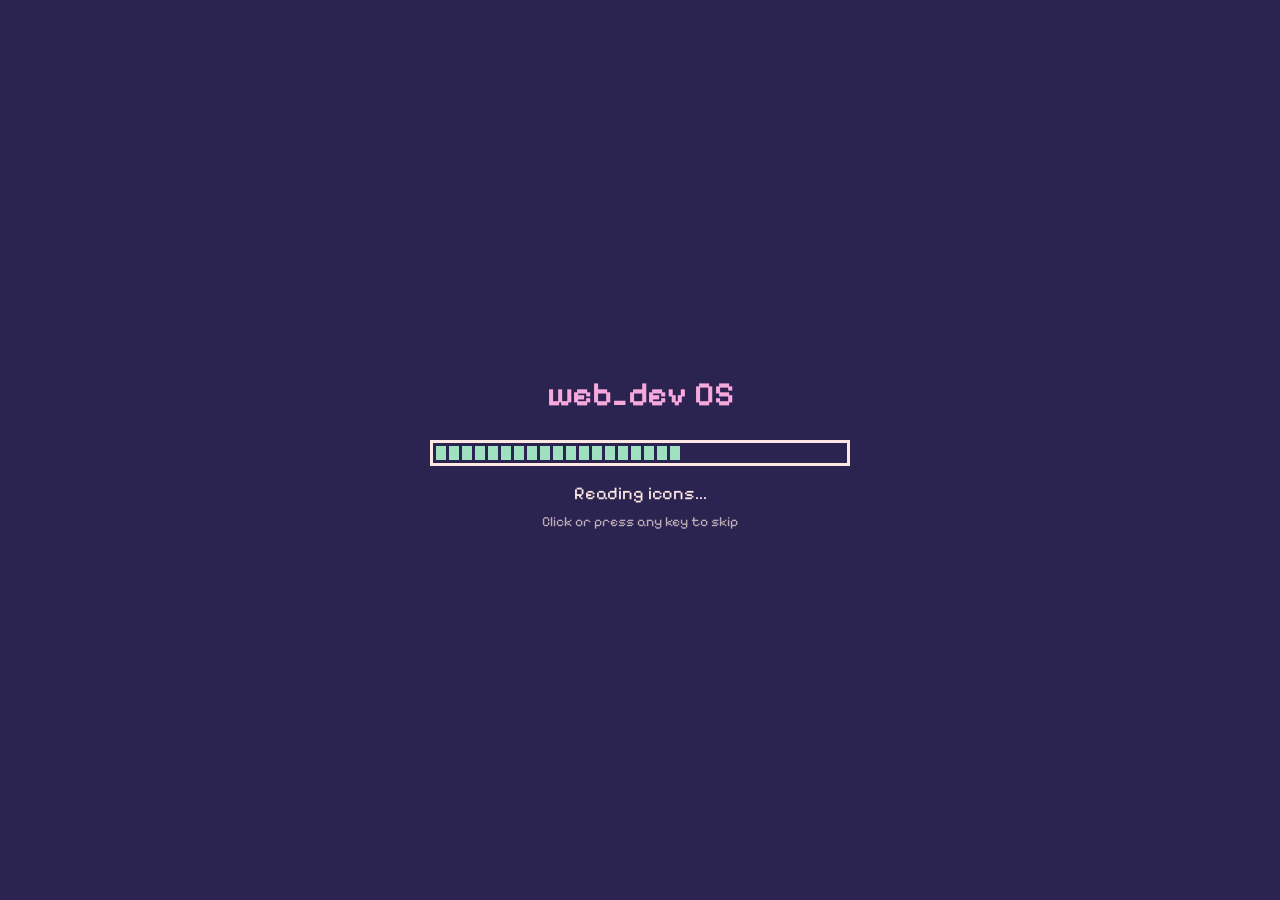
==== commit 8a6f9b05: "added act03 on landing page and organized assets" ====
--- a/index.html
+++ b/index.html
@@ -10,7 +10,7 @@
   catch (err) { document.documentElement.classList.add("booted"); }
 </script>
 
-<link rel="icon" type="image/png" href="assets/page_icon.png">
+<link rel="icon" type="image/png" href="assets/img/page_icon.png">
 <link rel="preconnect" href="https://fonts.googleapis.com">
 <link rel="preconnect" href="https://fonts.gstatic.com" crossorigin>
 <link href="https://fonts.googleapis.com/css2?family=Pixelify+Sans:wght@400;600&display=swap" rel="stylesheet">
@@ -36,7 +36,7 @@
   <nav class="desktop-icons d-flex flex-row flex-md-column flex-wrap align-items-start gap-2 p-3" aria-label="Desktop shortcuts">
 
     <a class="shortcut d-flex flex-column align-items-center gap-1" href="https://regentesophia.github.io" aria-label="Back to portfolio">
-      <img src="assets/portfolio_icon.png" alt="" width="56" height="56">
+      <img src="assets/img/portfolio_icon.png" alt="" width="56" height="56">
       <svg class="fallback" viewBox="0 0 16 16" aria-hidden="true" style="display:none">
         <path d="M8 1 L15 7 H13 V14 H3 V7 H1 Z" fill="#fde7e4" stroke="#2b2350" stroke-width="1" stroke-linejoin="round"/>
         <path d="M8 1 L15 7 H1 Z" fill="#f6a9dc" stroke="#2b2350" stroke-width="1" stroke-linejoin="round"/>
@@ -46,7 +46,7 @@
     </a>
 
     <a class="shortcut d-flex flex-column align-items-center gap-1" href="https://github.com/regentesophia" target="_blank" rel="noopener" aria-label="GitHub profile (opens in a new tab)">
-      <img src="assets/github_icon.png" alt="" width="56" height="56">
+      <img src="assets/img/github_icon.png" alt="" width="56" height="56">
       <svg class="fallback" viewBox="0 0 16 16" aria-hidden="true" style="display:none">
         <path d="M2 2 L6 4.5 H10 L14 2 V9 Q14 14 8 14 Q2 14 2 9 Z" fill="#b7a4ec" stroke="#2b2350" stroke-width="1" stroke-linejoin="round"/>
         <rect x="5" y="7" width="2" height="2" fill="#2b2350"/>
@@ -56,7 +56,7 @@
     </a>
 
     <a class="shortcut d-flex flex-column align-items-center gap-1" href="mailto:regentesophia@gmail.com" aria-label="Send an email to regentesophia@gmail.com">
-      <img src="assets/mail_icon.png" alt="" width="56" height="56">
+      <img src="assets/img/mail_icon.png" alt="" width="56" height="56">
       <svg class="fallback" viewBox="0 0 16 16" aria-hidden="true" style="display:none">
         <rect x="1" y="3" width="14" height="10" fill="#fde7e4" stroke="#2b2350" stroke-width="1"/>
         <path d="M1 3 L8 9 L15 3" fill="#f6a9dc" stroke="#2b2350" stroke-width="1" stroke-linejoin="round"/>
@@ -65,7 +65,7 @@
     </a>
 
     <button type="button" class="shortcut d-flex flex-column align-items-center gap-1" data-action="recycle" aria-label="Recycle Bin">
-      <img src="assets/recycle_bin_icon.png" alt="" width="56" height="56">
+      <img src="assets/img/recycle_bin_icon.png" alt="" width="56" height="56">
       <svg class="fallback" viewBox="0 0 16 16" aria-hidden="true" style="display:none">
         <rect x="2" y="2" width="12" height="2" fill="#fde7e4" stroke="#2b2350" stroke-width="1"/>
         <path d="M3 4 H13 L12 14 H4 Z" fill="#9fe0c0" stroke="#2b2350" stroke-width="1" stroke-linejoin="round"/>
@@ -109,7 +109,7 @@
 
               <div class="details-file" hidden>
                 <div class="details-icon">
-                  <img id="d-icon" src="assets/bento_icon.png" alt="" width="64" height="64">
+                  <img id="d-icon" src="assets/img/bento_icon.png" alt="" width="64" height="64">
                   <svg class="fallback" viewBox="0 0 16 16" aria-hidden="true" style="display:none">
                     <rect x="1" y="1" width="14" height="14" fill="#fde7e4" stroke="#2b2350" stroke-width="1"/>
                     <rect x="2" y="2" width="6" height="6" fill="#f6a9dc"/>
@@ -142,7 +142,7 @@
                      data-type="Web project"
                      data-modified="Oct 13, 2026"
                      data-desc="A retro-themed to-do board with tasks, deadlines, a sticky note and a focus timer. Saves in your browser.">
-                    <img src="assets/bento_icon.png" alt="" width="64" height="64">
+                    <img src="assets/img/bento_icon.png" alt="" width="64" height="64">
                     <svg class="fallback" viewBox="0 0 16 16" aria-hidden="true" style="display:none">
                       <rect x="1" y="1" width="14" height="14" fill="#fde7e4" stroke="#2b2350" stroke-width="1"/>
                       <rect x="2" y="2" width="6" height="6" fill="#f6a9dc"/>
@@ -150,7 +150,7 @@
                       <rect x="9" y="6" width="5" height="8" fill="#9fe0c0"/>
                       <rect x="2" y="9" width="6" height="5" fill="#b7a4ec"/>
                     </svg>
-                    <span class="label">activity01_bento</span>
+                    <span class="label">activity01_<wbr>bento</span>
                   </a>
                 </div>
 
@@ -161,13 +161,29 @@
                    data-type="Web project"
                    data-modified="Oct 23, 2026"
                    data-desc="A JSON-powered gallery of Genshin Impact characters, shown as cards with portrait, element, weapon and intro.">
-                  <img src="assets/json_icon.png" alt="" width="64" height="64">
+                  <img src="assets/img/json_icon.png" alt="" width="64" height="64">
                   <svg class="fallback" viewBox="0 0 16 16" aria-hidden="true" style="display:none" shape-rendering="crispEdges">
                     <rect x="1" y="1" width="14" height="14" fill="#fde7e4" stroke="#2b2350" stroke-width="1"/>
                     <path d="M7 4 H6 V7 H5 V9 H6 V12 H7" fill="none" stroke="#2b2350" stroke-width="1"/>
                     <path d="M9 4 H10 V7 H11 V9 H10 V12 H9" fill="none" stroke="#2b2350" stroke-width="1"/>
                   </svg>
-                  <span class="label">activity02_json</span>
+                  <span class="label">activity02_<wbr>json</span>
+                </a>
+              </div>
+
+              <div class="col">
+                <a class="file d-flex flex-column align-items-center gap-2"
+                   href="activity03_midterms_api/index.html" id="api" aria-label="Open activity03_midterms_api"
+                   data-name="activity03_midterms_api"
+                   data-type="Web project"
+                   data-modified="Nov 6, 2026"
+                   data-desc="A Honkai: Star Rail character browser powered by the StarRailRes API, with search, element and path filters, and detail pages with stats and skills.">
+                  <img src="assets/img/api_icon.png" alt="" width="64" height="64">
+                  <svg class="fallback" viewBox="0 0 16 16" aria-hidden="true" style="display:none" shape-rendering="crispEdges">
+                    <rect x="1" y="1" width="14" height="14" fill="#fde7e4" stroke="#2b2350" stroke-width="1"/>
+                    <path d="M4 8 H12 M9 5 L12 8 L9 11" fill="none" stroke="#2b2350" stroke-width="1"/>
+                  </svg>
+                  <span class="label">activity03_<wbr>midterms_<wbr>api</span>
                 </a>
               </div>
 
@@ -179,7 +195,7 @@
       </div>
 
       <div class="retro-statusbar d-flex justify-content-between">
-        <span>2 object(s)</span>
+        <span>3 object(s)</span>
         <span id="hint">Double-click to open</span>
       </div>
 
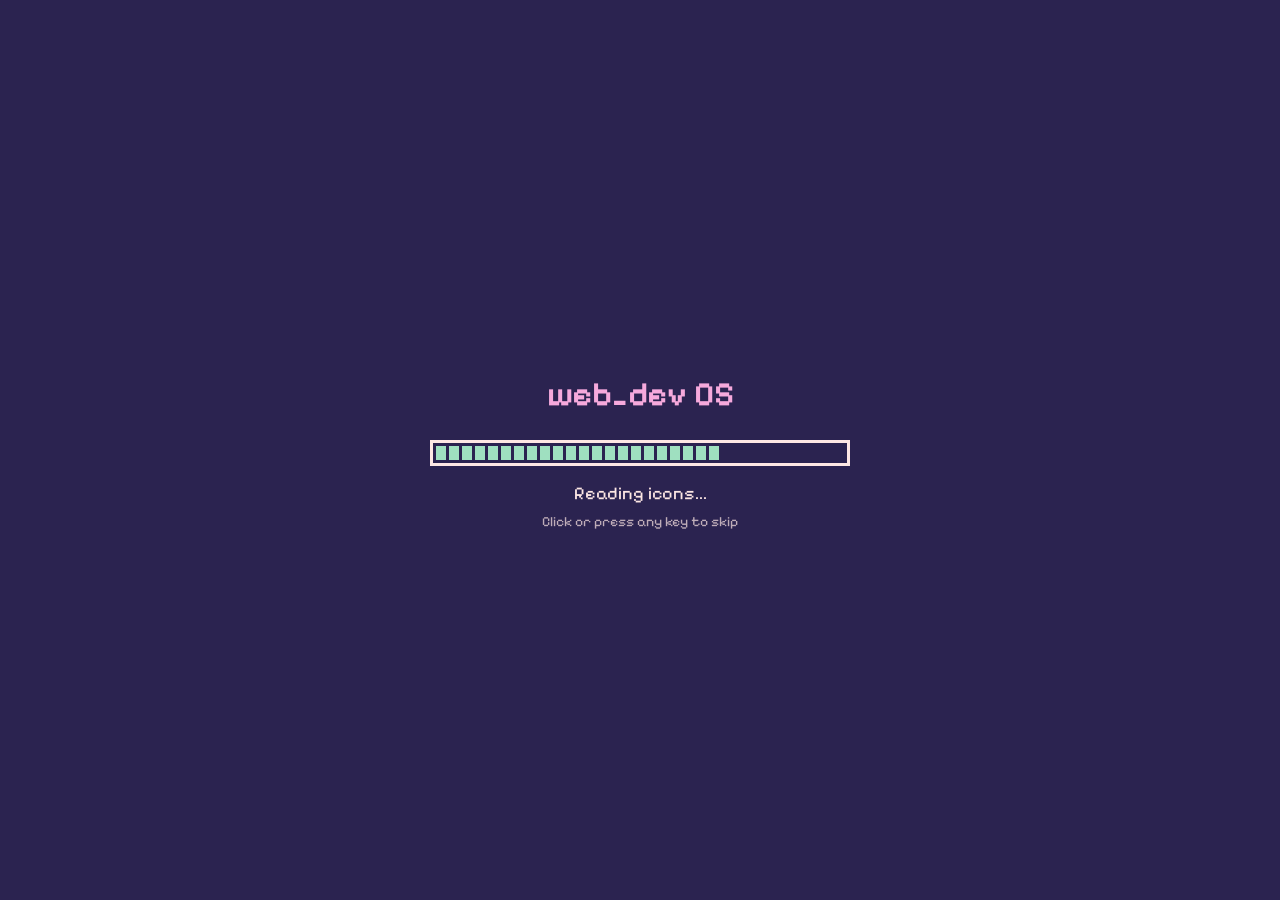
==== commit 73fb7e8a: "added light cone log and some cleanups" ====
--- a/index.html
+++ b/index.html
@@ -29,7 +29,6 @@
   </div>
 </div>
 
-
 <div class="flex-grow-1 d-flex flex-column flex-md-row">
 
   <!-- Desktop shortcuts -->
@@ -154,38 +153,38 @@
                   </a>
                 </div>
 
-              <div class="col">
-                <a class="file d-flex flex-column align-items-center gap-2"
-                   href="activity02_json/index.html" id="json" aria-label="Open activity02_json"
-                   data-name="activity02_json"
-                   data-type="Web project"
-                   data-modified="Oct 23, 2026"
-                   data-desc="A JSON-powered gallery of Genshin Impact characters, shown as cards with portrait, element, weapon and intro.">
-                  <img src="assets/img/json_icon.png" alt="" width="64" height="64">
-                  <svg class="fallback" viewBox="0 0 16 16" aria-hidden="true" style="display:none" shape-rendering="crispEdges">
-                    <rect x="1" y="1" width="14" height="14" fill="#fde7e4" stroke="#2b2350" stroke-width="1"/>
-                    <path d="M7 4 H6 V7 H5 V9 H6 V12 H7" fill="none" stroke="#2b2350" stroke-width="1"/>
-                    <path d="M9 4 H10 V7 H11 V9 H10 V12 H9" fill="none" stroke="#2b2350" stroke-width="1"/>
-                  </svg>
-                  <span class="label">activity02_<wbr>json</span>
-                </a>
-              </div>
-
-              <div class="col">
-                <a class="file d-flex flex-column align-items-center gap-2"
-                   href="activity03_midterms_api/index.html" id="api" aria-label="Open activity03_midterms_api"
-                   data-name="activity03_midterms_api"
-                   data-type="Web project"
-                   data-modified="Nov 6, 2026"
-                   data-desc="A Honkai: Star Rail character browser powered by the StarRailRes API, with search, element and path filters, and detail pages with stats and skills.">
-                  <img src="assets/img/api_icon.png" alt="" width="64" height="64">
-                  <svg class="fallback" viewBox="0 0 16 16" aria-hidden="true" style="display:none" shape-rendering="crispEdges">
-                    <rect x="1" y="1" width="14" height="14" fill="#fde7e4" stroke="#2b2350" stroke-width="1"/>
-                    <path d="M4 8 H12 M9 5 L12 8 L9 11" fill="none" stroke="#2b2350" stroke-width="1"/>
-                  </svg>
-                  <span class="label">activity03_<wbr>midterms_<wbr>api</span>
-                </a>
-              </div>
+                <div class="col">
+                  <a class="file d-flex flex-column align-items-center gap-2"
+                     href="activity02_json/index.html" id="json" aria-label="Open activity02_json"
+                     data-name="activity02_json"
+                     data-type="Web project"
+                     data-modified="Oct 23, 2026"
+                     data-desc="A JSON-powered gallery of Genshin Impact characters, shown as cards with portrait, element, weapon and intro.">
+                    <img src="assets/img/json_icon.png" alt="" width="64" height="64">
+                    <svg class="fallback" viewBox="0 0 16 16" aria-hidden="true" style="display:none" shape-rendering="crispEdges">
+                      <rect x="1" y="1" width="14" height="14" fill="#fde7e4" stroke="#2b2350" stroke-width="1"/>
+                      <path d="M7 4 H6 V7 H5 V9 H6 V12 H7" fill="none" stroke="#2b2350" stroke-width="1"/>
+                      <path d="M9 4 H10 V7 H11 V9 H10 V12 H9" fill="none" stroke="#2b2350" stroke-width="1"/>
+                    </svg>
+                    <span class="label">activity02_<wbr>json</span>
+                  </a>
+                </div>
+
+                <div class="col">
+                  <a class="file d-flex flex-column align-items-center gap-2"
+                     href="activity03_midterms_api/index.html" id="api" aria-label="Open activity03_midterms_api"
+                     data-name="activity03_midterms_api"
+                     data-type="Web project"
+                     data-modified="Nov 6, 2026"
+                     data-desc="A Honkai: Star Rail character and light cone browser powered by the StarRailRes API, with search, filters, and detail pages with stats, skills and passives.">
+                    <img src="assets/img/api_icon.png" alt="" width="64" height="64">
+                    <svg class="fallback" viewBox="0 0 16 16" aria-hidden="true" style="display:none" shape-rendering="crispEdges">
+                      <rect x="1" y="1" width="14" height="14" fill="#fde7e4" stroke="#2b2350" stroke-width="1"/>
+                      <path d="M4 8 H12 M9 5 L12 8 L9 11" fill="none" stroke="#2b2350" stroke-width="1"/>
+                    </svg>
+                    <span class="label">activity03_<wbr>midterms_<wbr>api</span>
+                  </a>
+                </div>
 
               </div>
             </div>
